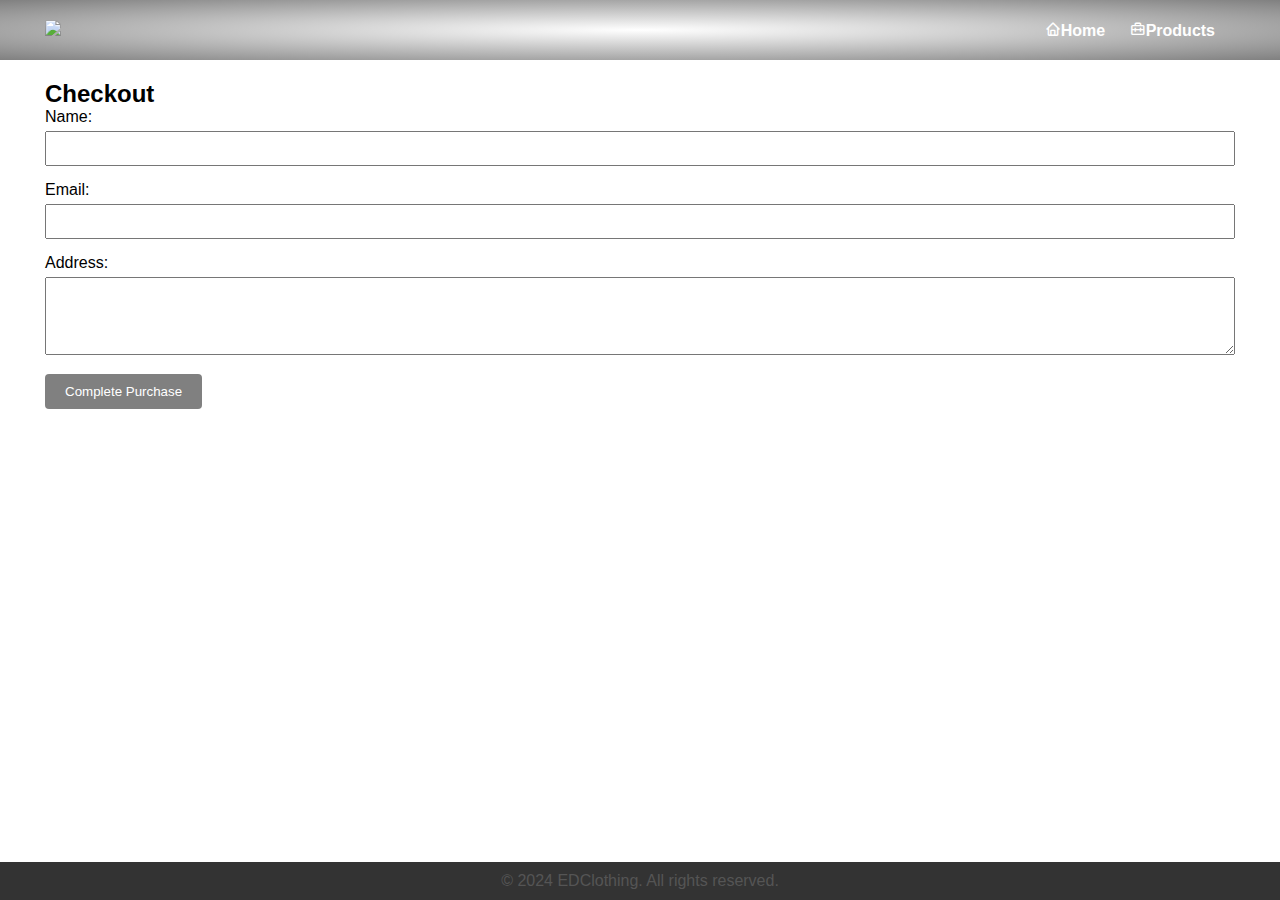
==== checkout.html @ 765901e5 "Add files via upload" ====
<!DOCTYPE html>
<html lang="en">
<head>
    <meta charset="UTF-8">
    <meta name="viewport" content="width=device-width, initial-scale=1.0">
    <title>Checkout - EDCLOTHING</title>
    <link rel="stylesheet" href="style.css">
    <link href='https://unpkg.com/boxicons@2.1.4/css/boxicons.min.css' rel='stylesheet'>
</head>
<body>
    <div class="header">
        <div class="container">
            <div class="navbar">
                <div class="logo">
                    <img src="image\EDCLOTHING-removebg-preview.png"width="200px">
                </div>
                <nav>
                    <ul>
                        <li><a href="index.html"><i class='bx bx-home'></i>Home</a></li>
                        <li><a href="product.html"><i class='bx bx-briefcase-alt-2'></i>Products</a></li>
                    </ul>
                </nav>
            </div>    
        </div>
    </div>

    <section id="checkout">
        <div class="container">
            <h2>Checkout</h2>
            <div class="cart-summary">
                <ul id="cart-items-summary"></ul>
            </div>
            <div class="checkout-form">
                <!-- Add your checkout form fields here -->
                <label for="name">Name:</label>
                <input type="text" id="name" name="name" required>

                <label for="email">Email:</label>
                <input type="email" id="email" name="email" required>

                <label for="address">Address:</label>
                <textarea id="address" name="address" rows="4" required></textarea>

                <button onclick="completePurchase()">Complete Purchase</button>
            </div>
        </div>
    </section>

    <footer>
        <p>&copy; 2024 EDClothing. All rights reserved.</p>
    </footer>

    <script defer src="script.js"></script>
    <script defer src="checkout.js"></script> <!-- Add a new JavaScript file for checkout logic -->
</body>
</html>
---- style.css ----
*{
    margin:0;
    padding: 0;
    box-sizing: border-box;
}
.navbar{
    display: flex;
    align-items: center;
    padding: 20px;
}
nav{
    flex: 1;
    text-align: right;
}
nav ul{
    display: inline-block;
    list-style-type: none;
}
nav ul li{
    display:inline-block;
    margin-right: 20px;
}
a{
    text-decoration: none;
    color: #555;
}
p{
    color: #555;
}
.container{
    max-width: 1300px;
    margin:auto;
    padding-left: 25px;
    padding-right: 25px;
}
.row{
    display: flex;
    align-items: center;
    flex-wrap: wrap;
    justify-content: space-around;
}


.col-2{
    -ms-flex-basic: 50%;
    min-width: 300px;
}
.col-2 img{
    max-width: 100%;
    padding: 50px 0;
}
.col-2 h1{
    font-size: 50px;
    line-height: 60px;
    margin: 25px 0;
}
.btn{
    display:inline-block;
    background: #ff523b;
    color: #fff;
    padding: 8px 30px;
    margin: 30px 0;
    border: radius 30px;
}
.header{
    background: radial-gradient( white, gray);
}
body {
    font-family: 'Arial', sans-serif;
    margin: 0;
    padding: 0;
}

header {
    background-color: #333;
    color: #fff;
    padding: 10px;
    text-align: center;
}

nav ul {
    list-style-type: none;
    padding: 0;
}

nav ul li {
    display: inline;
    margin-right: 20px;
}

nav a {
    text-decoration: none;
    color: #fff;
    font-weight: bold;
}

section {
    padding: 20px;
}

footer {
    background-color: #333;
    color: #fff;
    text-align: center;
    padding: 10px;
    position: fixed;
    bottom: 0;
    width: 100%;
}
/*---product---*/

.cart-notification {
    position: absolute;
    top: 0;
    right: 0;
    background-color: #ff523b;
    color: #fff;
    padding: 5px 10px;
    border-radius: 5px;
    font-size: 12px;
    display: none;
}

.product-card.added-to-cart .cart-notification {
    display: block;
}
.col-4{
    display: inline-block;
}

/* ... (existing styles) ... */




.product-card {
    border: 3px solid #7c0000;
    border-radius: 8px;
    padding: 20px;
    margin: 10px;
    width: 300px;
    display: inline-block;
    text-align: center;
    transition: transform 0.3s ease-in-out;
}

.product-card:hover {
    transform: scale(1.05);
}

.product-card img {
    max-width: 100%;
    height: auto;
}

button {
    background-color: gray;
    color: #fff;
    padding: 8px 16px;
    border: none;
    border-radius: 4px;
    cursor: pointer;
    transition: background-color 0.3s ease-in-out;
}

button:hover {
    background-color: #240f0f;
}


#about {
    text-align: center;
}

.team-members {
    display: flex;
    justify-content: center;
    margin-top: 20px;
}

.team-member {
    margin: 0 20px;
}

.team-member img {
    border-radius: 50%;
    max-width: 100%;
    height: auto;
}

.team-member h3 {
    margin: 10px 0;
}

.team-member p {
    color: #888;
}
/*---contact---*/
/* Add the following CSS inside the styles.css file */

#contact {
    text-align: center;
}

.contact-form {
    max-width: 400px;
    margin: 20px auto;
}

label {
    display: block;
    margin-bottom: 5px;
    text-align: left;
}

input,
textarea {
    width: 100%;
    padding: 8px;
    margin-bottom: 15px;
    box-sizing: border-box;
}

button {
    background-color: gray;
    color: #fff;
    padding: 10px 20px;
    border: none;
    border-radius: 4px;
    cursor: pointer;
    transition: background-color 0.3s ease-in-out;
}

button:hover {
    background-color: #555;
}


/* Add the following CSS inside the styles.css file */

/* Cart Styles */
.cart-container {
    position: relative;
    display: inline-block;
}

#cart-icon {
    font-size: 24px;
    cursor: pointer;
}

.cart {
    display: none;
    position: absolute;
    top: 30px;
    right: 0;
    background-color: #fff;
    border: 1px solid #ddd;
    border-radius: 5px;
    padding: 10px;
    box-shadow: 0 2px 5px rgba(0, 0, 0, 0.1);
    z-index: 1;
}

.cart-item {
    margin-bottom: 5px;
}

#cart {
    position: fixed;
    top: 0;
    right: 0;
    background-color: #f1f1f1;
    padding: 20px;
    width: 318px;
    display: none;
    margin-top: 10%;
}
.cart-items button{
    margin-left: 20px;
}
/*css*/
@media screen and (max-width: 600px) {
    .cart-items {
        position: relative;
        top: 50px; /* Adjust the value as needed */
    }
}
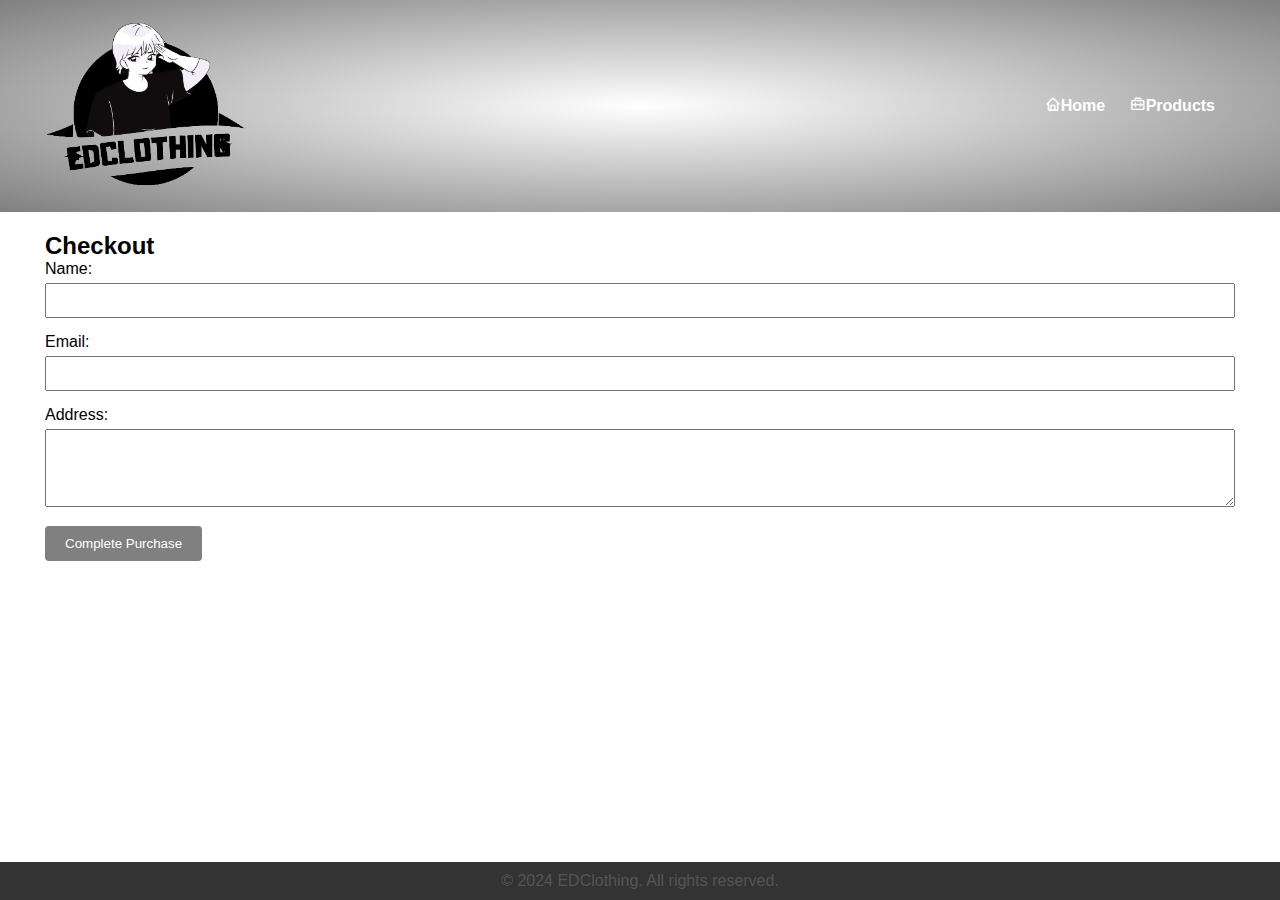
==== commit a3a662e9: "Update checkout.html" ====
--- a/checkout.html
+++ b/checkout.html
@@ -12,7 +12,7 @@
         <div class="container">
             <div class="navbar">
                 <div class="logo">
-                    <img src="image\EDCLOTHING-removebg-preview.png"width="200px">
+                    <img src="EDCLOTHING-removebg-preview.png"width="200px">
                 </div>
                 <nav>
                     <ul>
